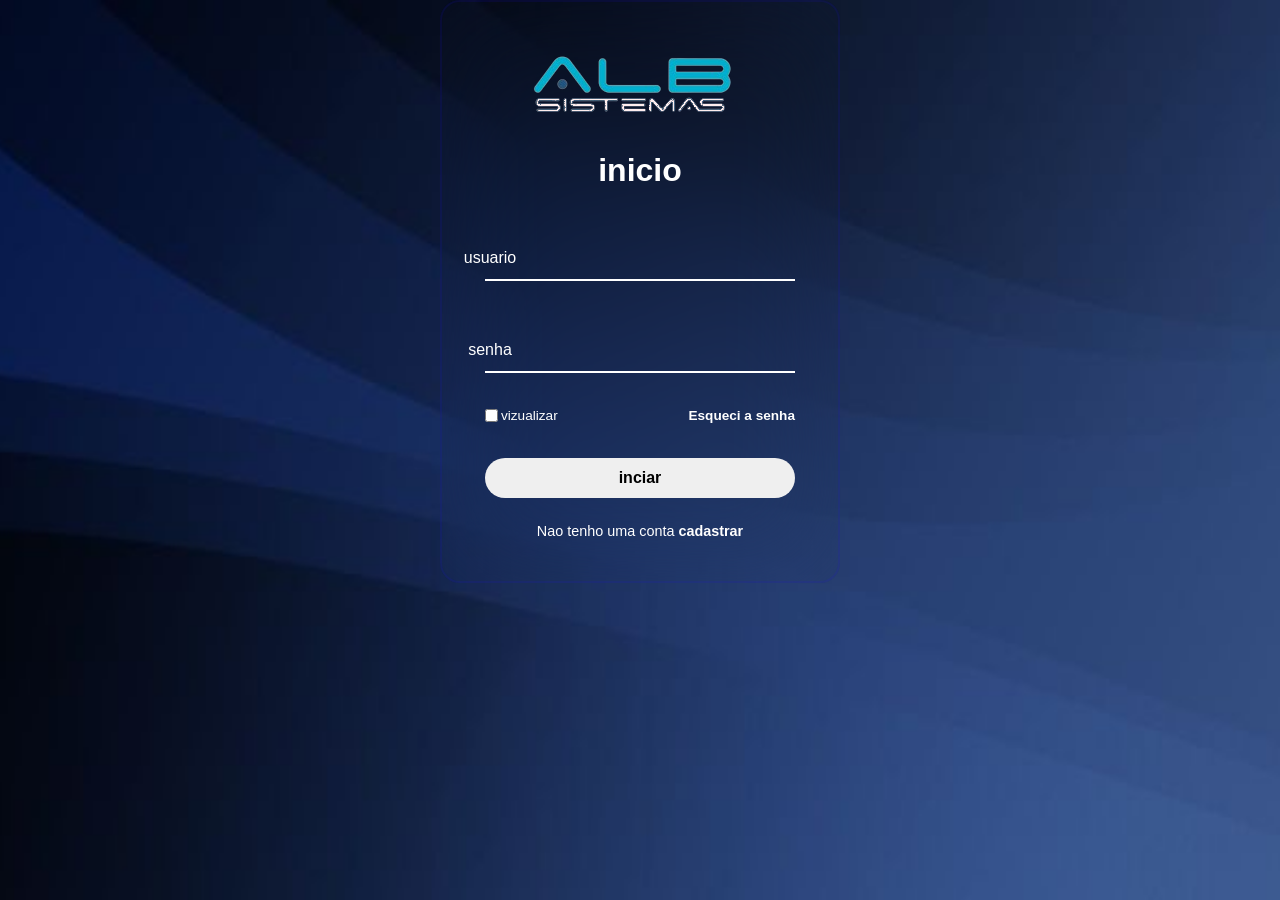
==== index.html @ ea1916bf "ajuste" ====
<!DOCTYPE html>
<html lang="pt-br">
<head>
    <meta charset="UTF-8">
    <meta name="viewport" content="width=device-width, initial-scale=1.0">
    <title>ALB SISTEMAS</title>
    <link rel="stylesheet" href="style.css">
    <link rel="shortcut icon" href="imagens/icon.ico" type="image/x-icon">
</head>
<body>
   <section>
    <form>
        <h1><img src="imagens/006.png" alt=""></h1>
        <h1>inicio</h1>
        <div  class="inputbox">
            <ion-icon name="mail-outline"></ion-icon>   
            <input type="email" required>
            <label for="">usuario</label>    
        </div>
        <div class="inputbox">
            <ion-icon name="loke-closed-outline"></ion-icon>
            <input type="password"required>
            <label for="">senha</label>
        </div>
        <div class="forget">
            <label for=""><input type="checkbox">vizualizar</label>
            <a href="#">Esqueci a senha</a>
        </div>
        <button>inciar</button>
        <div class="register">
            
                <p>Nao tenho uma conta <a href="#">cadastrar</a></p>
        
        </div>
    </form>
   </section>
    
    
</body>
</html>
---- style.css ----
@charset "UTF-8";

*{
    margin: 0;
    padding: 0;
    box-sizing: border-box;
    font-family: 'poppins', sans-serif;
}
html, body{
    display: flex;
    align-items: center;
    justify-content: center;
    min-width: 100vh;
    background-image: url(imagens/alb002.jpeg) ;
    background-repeat: no-repeat;
    background-position: center center;
    background-size: cover;
    background-attachment: fixed;
    
    


}
section{
    position: relative;
    max-width: 400px;
    background-color: transparent;
    border: 2px solid rgba(36, 16, 255, 0.105);
    border-radius: 20px;
    backdrop-filter: blur(55px);
    display: flex;
    justify-content: center;
    align-items: center;
    padding: 2rem 3rem;

}
.inputbox input{
    width: 100%;
    height: 60px;
    background: transparent;
    border: none;
    outline: none;
    font-size: 1rem;
    padding: 0 35px 0 5px;
    color: #fff;
}
.inputbox ion-icon{
    position: absolute;
    right: 8px;
    color: #fff;
    font-size: 1.2rem;
    top: 20px;
}
.forget{
    margin: 35px 0;
    font-size: 0.85rem;
    color: #fff;
    display: flex;
    justify-content: space-between;
}
h1{
    background: center;
   
    font-size: 2rem;
    color: #fff;
    text-align: center;

}
.inputbox{
    position: relative;
    margin: 30px 0;
    max-width: 310px;
    border-bottom: 2px solid #fff;


}
.inputbox label{
    position: absolute;
    top: 50%;
    left: 5px;
    transform: translate(-50%);
    color: #fff;
    font-size: 1rem;
    pointer-events: none;
    transition: all 0.5s ease-in-out;

}
input:focus ~ label,
input:valid ~label{
    top: -5px;
}
.forget label{
    display: flex;
    align-items: center;

}

.forget label input{
    margin-right: 3px;

}
.forget a{
    color: #fff;
    text-decoration: none;
    font-weight: 600;

}
.forget a:hover{
    text-decoration: underline;

}
button{
    width: 100%;
    height: 40px;
    border-radius: 40px;
    background-color: (255, 255,255,1);
    border: none;
    outline: none;
    cursor: pointer;
    font-size: 1rem;
    font-weight: 600;
    transition: all 0.4s ease;
}
button:hover{
    background-color: hsl(255, 255, 0.5);
}
.register{
    font-size: 0.9rem;
    color: #fff;
    text-align: center;
    margin: 25px 0 10px;

}
.register p a {
    text-decoration: none;
    color: #fff;
    font-weight: 600;

}
;.register p a:hover{
    text-decoration: underline;
}
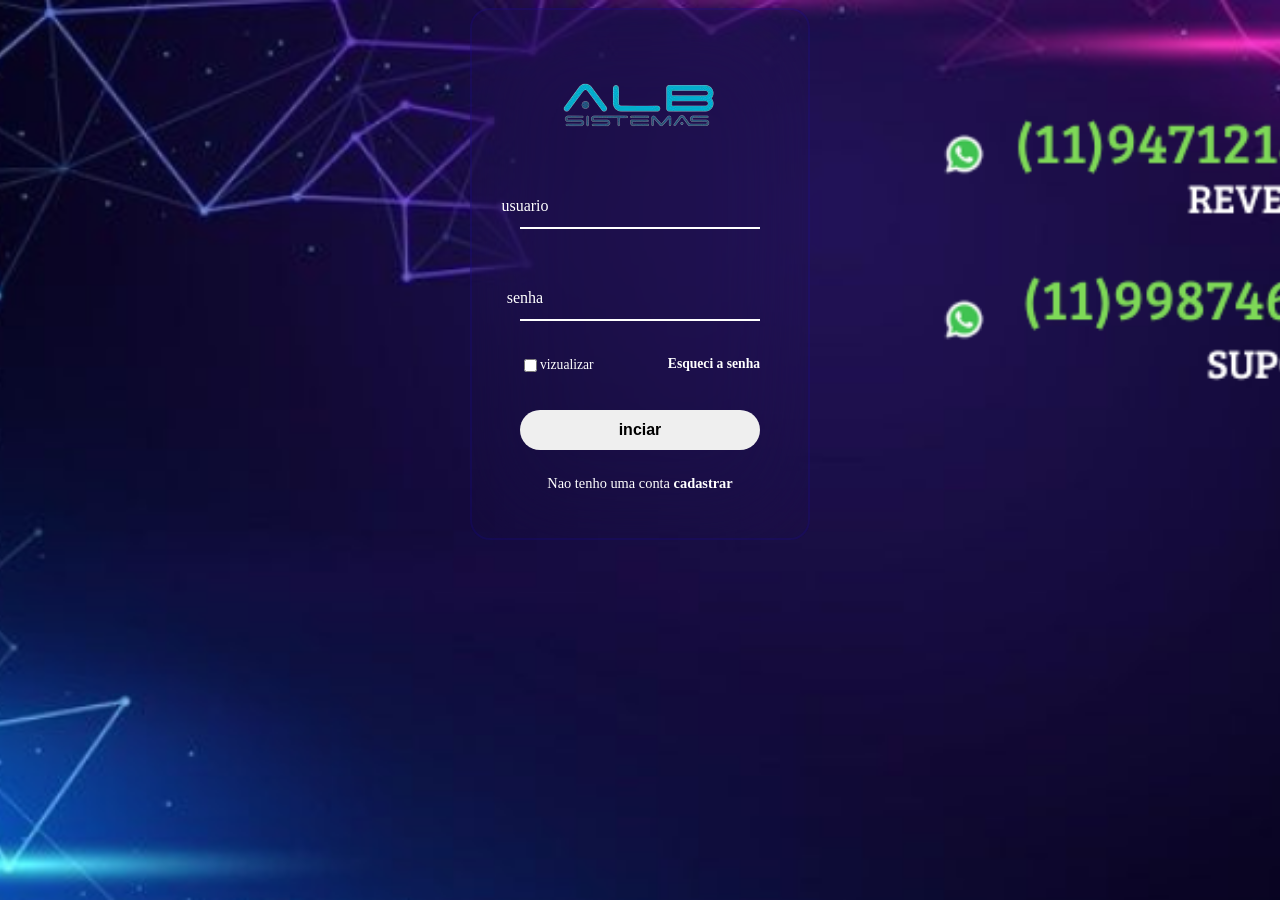
==== commit 2819910c: "ajuste" ====
--- a/index.html
+++ b/index.html
@@ -4,37 +4,173 @@
     <meta charset="UTF-8">
     <meta name="viewport" content="width=device-width, initial-scale=1.0">
     <title>ALB SISTEMAS</title>
-    <link rel="stylesheet" href="style.css">
-    <link rel="shortcut icon" href="imagens/icon.ico" type="image/x-icon">
+   
+    <link rel="shortcut icon" href="imagens/favicon.ico" type="image/x-icon">
+    <style>
+        body {
+      
+             display: flex;
+            align-items: center;
+            justify-content: center;
+            min-width: 100vh;
+            background-image: url(imagens/alb002.png) ;
+            background-repeat: no-repeat;
+            background-position: center center;
+            background-size: cover;
+            background-attachment: fixed;
+
+        }
+        section{
+    position: relative;
+    max-width: 400px;
+    background-color: transparent;
+    border: 2px solid rgba(30, 10, 255, 0.105);
+    border-radius: 20px;
+    backdrop-filter: blur(55px);
+    display: flex;
+    justify-content: center;
+    align-items: center;
+    padding: 2rem 3rem;
+
+}
+.inputbox input{
+    width: 100%;
+    height: 60px;
+    background: transparent;
+    border: none;
+    outline: none;
+    font-size: 1rem;
+    padding: 0 35px 0 5px;
+    color: #ffffff;
+}
+.inputbox ion-icon{
+    position: absolute;
+    right: 8px;
+    color: #ffffff;
+    font-size: 1.2rem;
+    top: 20px;
+}
+.forget{
+    margin: 35px 0;
+    font-size: 0.85rem;
+    color: #fff;
+    display: flex;
+    justify-content: space-between;
+}
+h1{
+    background: center;
+   
+    font-size: 2rem;
+    color: #fff;
+    text-align: center;
+
+}
+.inputbox{
+    position: relative;
+    margin: 30px 0;
+    max-width: 310px;
+    border-bottom: 2px solid #fff;
+
+
+}
+.inputbox label{
+    position: absolute;
+    top: 50%;
+    left: 5px;
+    transform: translate(-50%);
+    color: #fff;
+    font-size: 1rem;
+    pointer-events: none;
+    transition: all 0.5s ease-in-out;
+
+}
+input:focus ~ label,
+input:valid ~label{
+    top: -5px;
+}
+.forget label{
+    display: flex;
+    align-items: center;
+
+}
+
+.forget label input{
+    margin-right: 3px;
+
+}
+.forget a{
+    color: #fff;
+    text-decoration: none;
+    font-weight: 600;
+
+}
+.forget a:hover{
+    text-decoration: underline;
+
+}
+button{
+    width: 100%;
+    height: 40px;
+    border-radius: 40px;
+    background-color: (255, 255,255,1);
+    border: none;
+    outline: none;
+    cursor: pointer;
+    font-size: 1rem;
+    font-weight: 600;
+    transition: all 0.4s ease;
+}
+button:hover{
+    background-color: hsl(255, 255, 0.5);
+}
+.register{
+    font-size: 0.9rem;
+    color: #fff;
+    text-align: center;
+    margin: 25px 0 10px;
+
+}
+.register p a {
+    text-decoration: none;
+    color: #fff;
+    font-weight: 600;
+
+}
+;.register p a:hover{
+    text-decoration: underline;
+}
+       
+    </style>
 </head>
-<body>
-   <section>
-    <form>
-        <h1><img src="imagens/006.png" alt=""></h1>
-        <h1>inicio</h1>
-        <div  class="inputbox">
-            <ion-icon name="mail-outline"></ion-icon>   
-            <input type="email" required>
-            <label for="">usuario</label>    
-        </div>
-        <div class="inputbox">
-            <ion-icon name="loke-closed-outline"></ion-icon>
-            <input type="password"required>
-            <label for="">senha</label>
-        </div>
-        <div class="forget">
-            <label for=""><input type="checkbox">vizualizar</label>
-            <a href="#">Esqueci a senha</a>
-        </div>
-        <button>inciar</button>
-        <div class="register">
+
+<body cz-shortcut-listen="true">
+    <section>
+        <form>
+            <h1><img src="imagens/006.png" alt=""></h1>
             
-                <p>Nao tenho uma conta <a href="#">cadastrar</a></p>
-        
-        </div>
-    </form>
-   </section>
-    
-    
+            <div  class="inputbox">
+                <ion-icon name="mail-outline"></ion-icon>   
+                <input type="email" required>
+                <label for="">usuario</label>    
+            </div>
+            <div class="inputbox">
+                <ion-icon name="loke-closed-outline"></ion-icon>
+                <input type="password"required>
+                <label for="">senha</label>
+            </div>
+            <div class="forget">
+                <label for=""><input type="checkbox">vizualizar</label>
+                <a href="#">Esqueci a senha</a>
+            </div>
+            <button>inciar</button>
+            <div class="register">
+                
+                    <p>Nao tenho uma conta <a href="#">cadastrar</a></p>
+            
+            </div>
+        </form>
+       </section>
+
 </body>
+
 </html>
